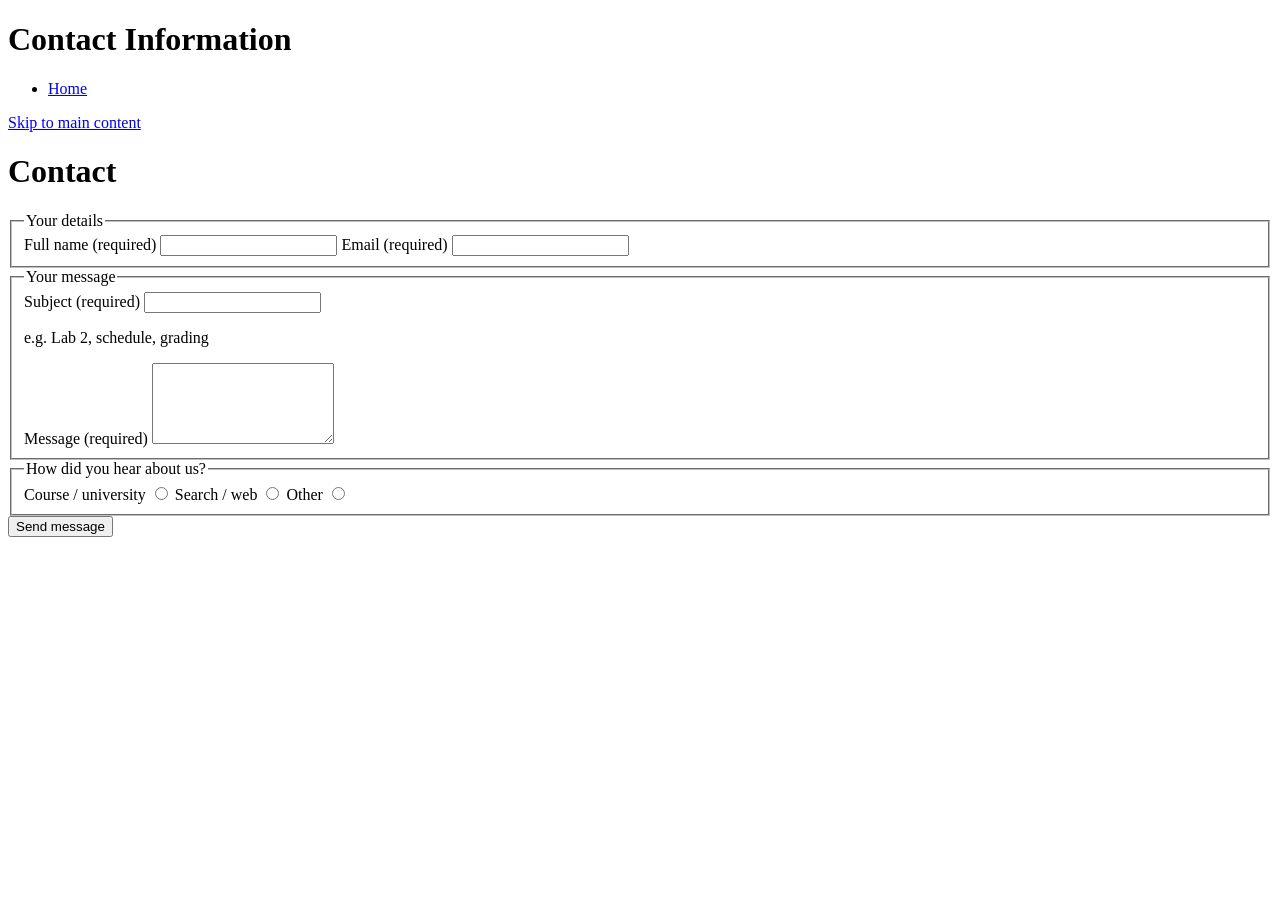
==== contact.html @ 9b482e52 "Add files via upload" ====
<!DOCTYPE html>
<html lang="en">
<head>
  <meta charset="UTF-8">
  <meta name="viewport" content="width=device-width">
  <title>Contact Information</title>
</head>
<body>
    <header>
        <h1>Contact Information</h1>
    </header>
    
    <nav aria-label="Main navigation">
        <ul>
            <li><a href="index.html">Home</a></li>
        </ul>
    </nav>
    <a href="#main-content" class="skip-link">Skip to main content</a>
    <main id="main-content">
        <h1>Contact</h1>
        <section>
            <form method="post" action="#" aria-label="Contact form">
      <fieldset>
            <legend>Your details</legend>
            <label for="name">Full name (required)</label>
            <input type="text" id="name" name="name" required>
            <label for="email">Email (required)</label>
            <input type="email" id="email" name="email" required>
      </fieldset>
      <fieldset>
            <legend>Your message</legend>
            <label for="subject">Subject (required)</label>
            <input type="text" id="subject" name="subject" required aria-describedby="subject-hint">
            <p id="subject-hint" class="form-hint">e.g. Lab 2, schedule, grading</p>
            <label for="msg">Message (required)</label>
            <textarea id="msg" name="message" rows="5" required></textarea>
      </fieldset>
      <fieldset>
            <legend>How did you hear about us?</legend>
            <label for="hear-course">Course / university</label>
            <input type="radio" id="hear-course" name="hear" value="course">
            <label for="hear-search">Search / web</label>
            <input type="radio" id="hear-search" name="hear" value="search">
            <label for="hear-other">Other</label>
            <input type="radio" id="hear-other" name="hear" value="other">
      </fieldset>
      <button type="submit">Send message</button>
    </form>
        </section>
    </main>
    <footer>

    </footer>
</body>
</html>
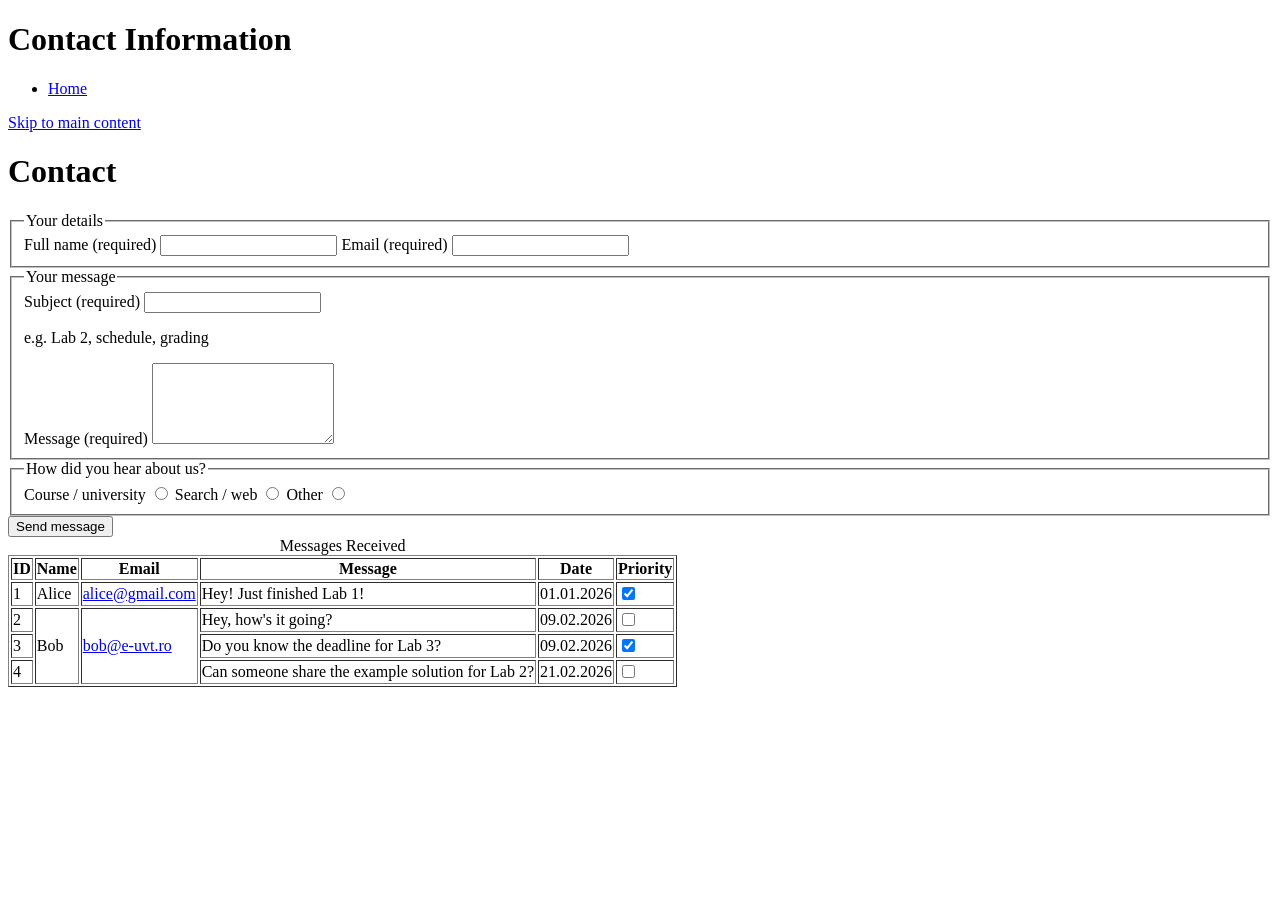
==== commit 30e774db: "Add files via upload" ====
--- a/contact.html
+++ b/contact.html
@@ -18,35 +18,76 @@
     <a href="#main-content" class="skip-link">Skip to main content</a>
     <main id="main-content">
         <h1>Contact</h1>
-        <section>
+        <div>
             <form method="post" action="#" aria-label="Contact form">
-      <fieldset>
-            <legend>Your details</legend>
-            <label for="name">Full name (required)</label>
-            <input type="text" id="name" name="name" required>
-            <label for="email">Email (required)</label>
-            <input type="email" id="email" name="email" required>
-      </fieldset>
-      <fieldset>
-            <legend>Your message</legend>
-            <label for="subject">Subject (required)</label>
-            <input type="text" id="subject" name="subject" required aria-describedby="subject-hint">
-            <p id="subject-hint" class="form-hint">e.g. Lab 2, schedule, grading</p>
-            <label for="msg">Message (required)</label>
-            <textarea id="msg" name="message" rows="5" required></textarea>
-      </fieldset>
-      <fieldset>
-            <legend>How did you hear about us?</legend>
-            <label for="hear-course">Course / university</label>
-            <input type="radio" id="hear-course" name="hear" value="course">
-            <label for="hear-search">Search / web</label>
-            <input type="radio" id="hear-search" name="hear" value="search">
-            <label for="hear-other">Other</label>
-            <input type="radio" id="hear-other" name="hear" value="other">
-      </fieldset>
-      <button type="submit">Send message</button>
-    </form>
-        </section>
+            <fieldset>
+                    <legend>Your details</legend>
+                    <label for="name">Full name (required)</label>
+                    <input type="text" id="name" name="name" required>
+                    <label for="email">Email (required)</label>
+                    <input type="email" id="email" name="email" required>
+            </fieldset>
+            <fieldset>
+                    <legend>Your message</legend>
+                    <label for="subject">Subject (required)</label>
+                    <input type="text" id="subject" name="subject" required aria-describedby="subject-hint">
+                    <p id="subject-hint" class="form-hint">e.g. Lab 2, schedule, grading</p>
+                    <label for="msg">Message (required)</label>
+                    <textarea id="msg" name="message" rows="5" required></textarea>
+            </fieldset>
+            <fieldset>
+                    <legend>How did you hear about us?</legend>
+                    <label for="hear-course">Course / university</label>
+                    <input type="radio" id="hear-course" name="hear" value="course">
+                    <label for="hear-search">Search / web</label>
+                    <input type="radio" id="hear-search" name="hear" value="search">
+                    <label for="hear-other">Other</label>
+                    <input type="radio" id="hear-other" name="hear" value="other">
+            </fieldset>
+            <button type="submit">Send message</button>
+            </form>
+        </div>
+
+    <table border="1">
+        <caption>Messages Received</caption>
+        <tr>
+            <th scope="col">ID</th>
+            <th scope="col">Name</th>
+            <th scope="col">Email</th>
+            <th scope="col">Message</th>
+            <th scope="col">Date</th>
+            <th scope="col">Priority</th>
+        </tr>
+        <tr>
+            <td>1</td>
+            <td>Alice</td>
+            <td><a href="mailto:alice@gmail.com">alice@gmail.com</a></td>
+            <td>Hey! Just finished Lab 1!</td>
+            <td>01.01.2026</td>
+            <td><input type="checkbox" checked></td>
+        </tr>
+        <tr>
+            <td>2</td>
+            <td rowspan="3">Bob</td>
+            <td rowspan="3"><a href="mailto:bob@e-uvt.ro">bob@e-uvt.ro</a></td>
+            <td>Hey, how's it going?</td>
+            <td>09.02.2026</td>
+            <td><input type="checkbox"></td>
+        </tr>
+        <tr>
+            <td>3</td>
+            <td>Do you know the deadline for Lab 3?</td>
+            <td>09.02.2026</td>
+            <td><input type="checkbox" checked></td>
+        </tr>
+        <tr>
+            <td>4</td>
+            <td>Can someone share the example solution for Lab 2?</td>
+            <td>21.02.2026</td>
+            <td><input type="checkbox"></td>
+        </tr>
+
+    </table>
     </main>
     <footer>
 
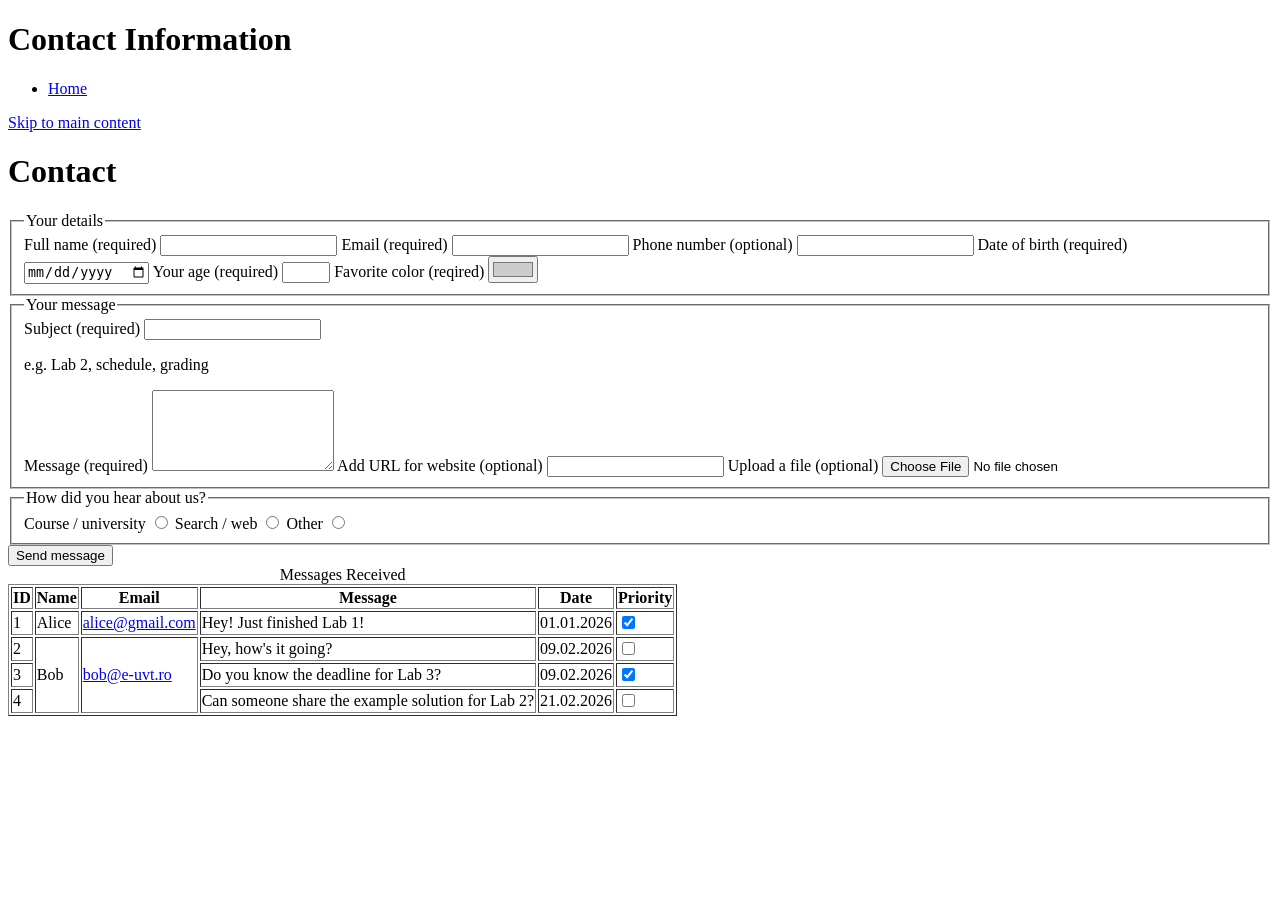
==== commit 5b1ca3ee: "Add files via upload" ====
--- a/contact.html
+++ b/contact.html
@@ -19,13 +19,22 @@
     <main id="main-content">
         <h1>Contact</h1>
         <div>
-            <form method="post" action="#" aria-label="Contact form">
+            <form method="post" action="#" aria-label="Contact form" id="contactForm">
             <fieldset>
                     <legend>Your details</legend>
                     <label for="name">Full name (required)</label>
                     <input type="text" id="name" name="name" required>
                     <label for="email">Email (required)</label>
                     <input type="email" id="email" name="email" required>
+                    <label for="phone">Phone number (optional)</label>
+                    <input type="tel" id="phone" name="phone"> 
+                    <label for="dob">Date of birth (required)</label>
+                    <input type="date" id="dob" required>
+                    <label for="age">Your age (required)</label>
+                    <input type="number" min="18" max="60" id="age" required>
+                    <label for="favColor">Favorite color (reqired)</label>
+                    <input type="color" id="favColor" required value="#cccccc">
+
             </fieldset>
             <fieldset>
                     <legend>Your message</legend>
@@ -34,11 +43,16 @@
                     <p id="subject-hint" class="form-hint">e.g. Lab 2, schedule, grading</p>
                     <label for="msg">Message (required)</label>
                     <textarea id="msg" name="message" rows="5" required></textarea>
+                    <label for="website">Add URL for website (optional)</label>
+                    <input type="url" id="website">
+                    <label for="fileUpload">Upload a file (optional)</label>
+                    <input type="file" id="fileUpload" accept=".pdf,.docx">
+                    
             </fieldset>
             <fieldset>
                     <legend>How did you hear about us?</legend>
                     <label for="hear-course">Course / university</label>
-                    <input type="radio" id="hear-course" name="hear" value="course">
+                    <input type="radio" id="hear-course" name="hear" value="course" required>
                     <label for="hear-search">Search / web</label>
                     <input type="radio" id="hear-search" name="hear" value="search">
                     <label for="hear-other">Other</label>
@@ -92,5 +106,6 @@
     <footer>
 
     </footer>
+    <script src="contact.js"></script>
 </body>
 </html>
